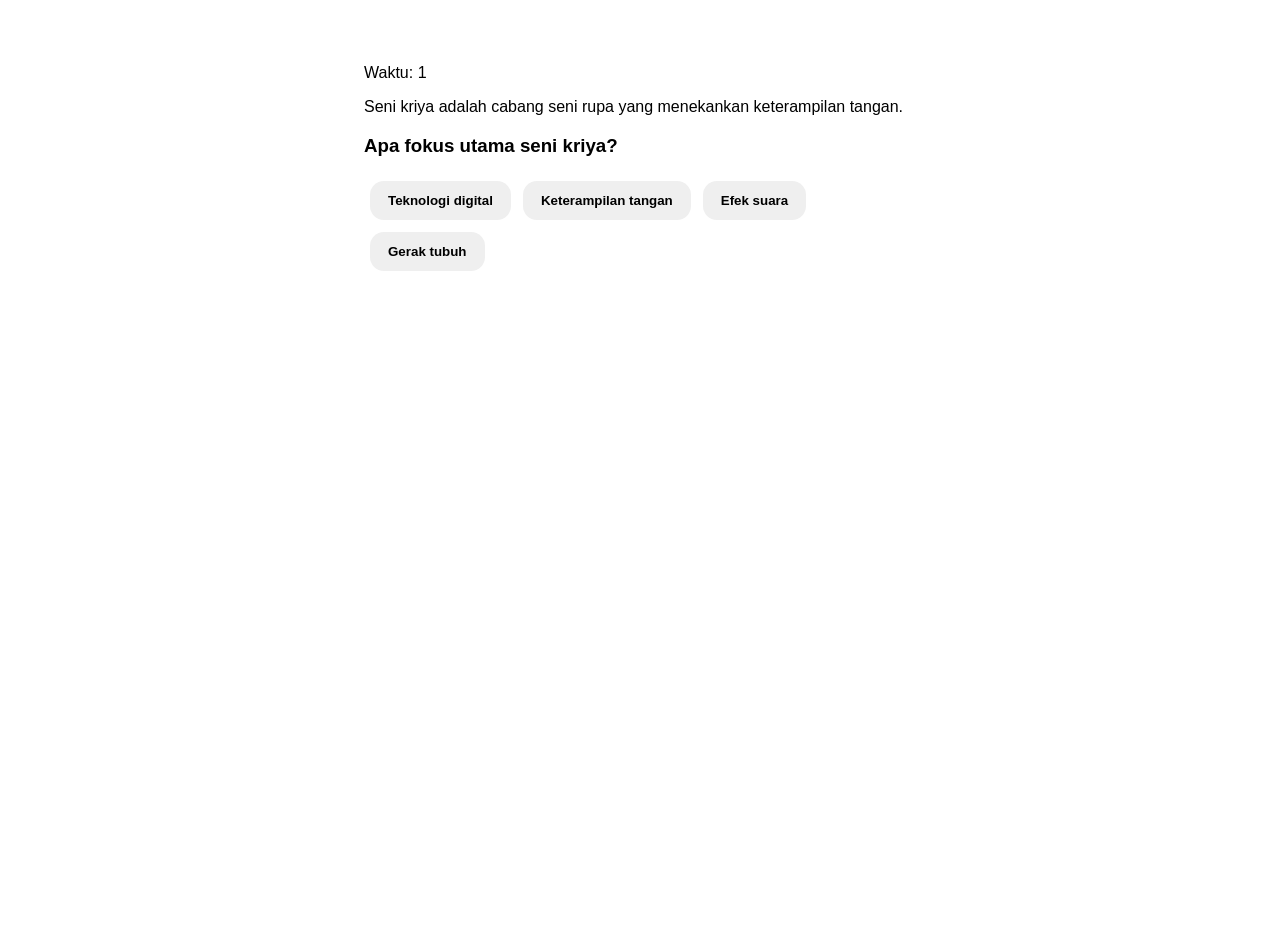
==== quiz.html @ ed2e0221 "Add files via upload" ====
<!DOCTYPE html>
<html lang="id">
<head>
  <meta charset="UTF-8">
  <title>Kuis Literasi Seni</title>
  <link rel="stylesheet" href="style.css">
</head>
<body>
  <div class="container">
    <div id="timer">Waktu: 0</div>
    <p id="passage"></p>
    <h3 id="question"></h3>
    <div id="options"></div>
  </div>

  <script src="script.js"></script>
</body>
</html>
---- style.css ----
* {
  box-sizing: border-box;
}

body {
  margin: 0;
  font-family: Arial, sans-serif;
  min-height: 100vh;
  background-image: url("images/bg-seni.jpg");
  background-size: cover;
  background-position: center;
  transition: background 0.6s ease;
}

/* OVERLAY */
body::before {
  content: "";
  position: fixed;
  inset: 0;
  background: transparent;
  z-index: 0;
  pointer-events: none;
  transition: background 0.6s ease;
}

/* TEMA WARNA */
body.ungu::before {
  background: rgba(123, 78, 255, 0.45);
}
body.biru::before {
  background: rgba(77, 163, 255, 0.45);
}
body.pink::before {
  background: rgba(255, 126, 185, 0.45);
}
body.hijau::before {
  background: rgba(76, 175, 80, 0.45);
}

/* KONTEN */
.container {
  position: relative;
  z-index: 1;
  max-width: 600px;
  margin: 40px auto;
  padding: 24px;
  background: rgba(255,255,255,0.92);
  border-radius: 18px;
}

/* BUTTON */
button {
  padding: 12px 18px;
  border-radius: 14px;
  border: none;
  margin: 6px;
  font-weight: bold;
}

.ungu { background:#7b4eff;color:white; }
.biru { background:#4da3ff;color:white; }
.pink { background:#ff7eb9;color:white; }
.hijau { background:#4caf50;color:white; }
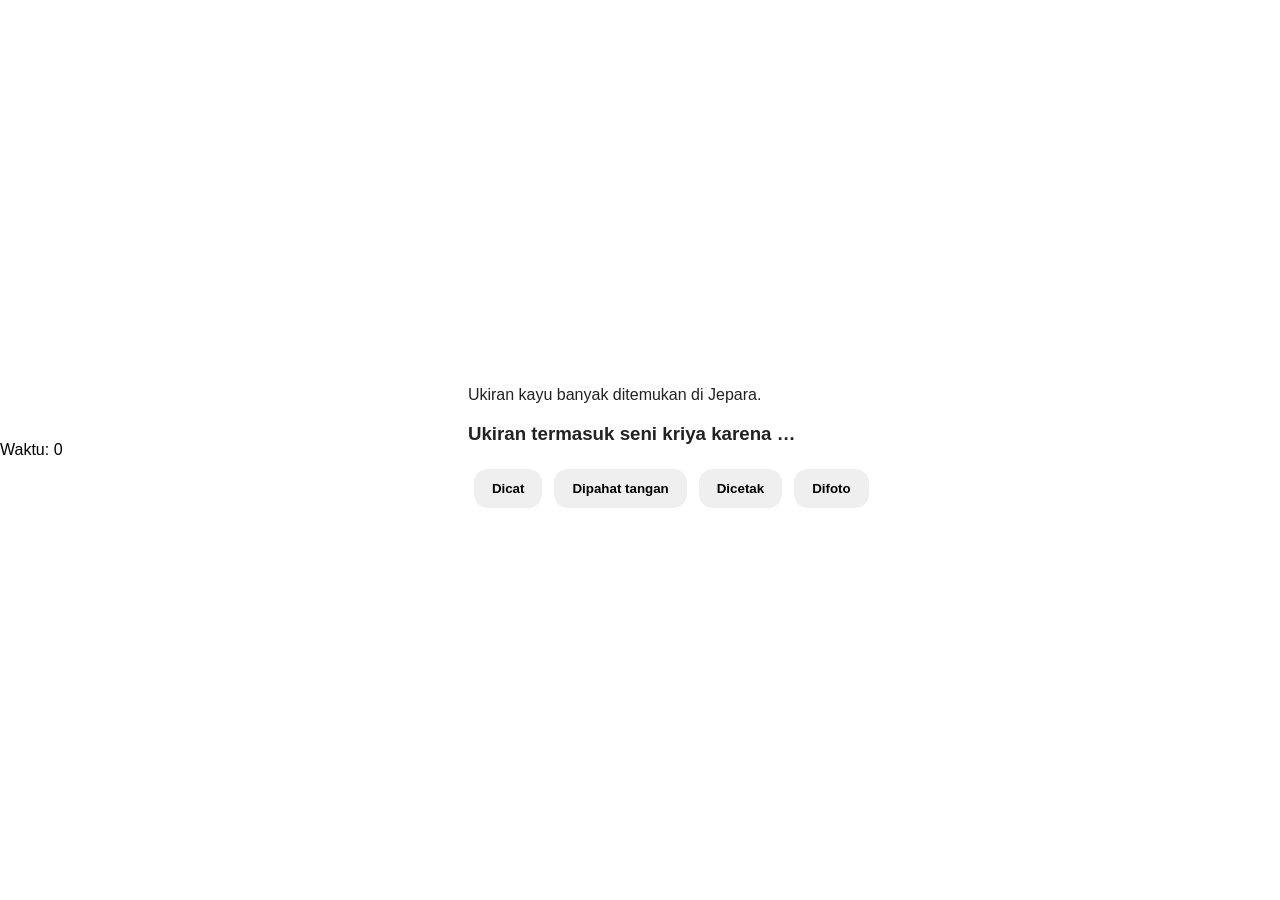
==== commit 2a6fef63: "Update quiz.html" ====
--- a/quiz.html
+++ b/quiz.html
@@ -1,18 +1,21 @@
 <!DOCTYPE html>
-<html lang="id">
+<html>
 <head>
-  <meta charset="UTF-8">
-  <title>Kuis Literasi Seni</title>
-  <link rel="stylesheet" href="style.css">
+<meta charset="UTF-8">
+<title>Kuis Cepat</title>
+<link rel="stylesheet" href="style.css">
 </head>
 <body>
-  <div class="container">
-    <div id="timer">Waktu: 0</div>
-    <p id="passage"></p>
-    <h3 id="question"></h3>
-    <div id="options"></div>
-  </div>
 
-  <script src="script.js"></script>
+<div class="timer" id="timer">30</div>
+
+<div class="container">
+<p id="passage"></p>
+<h3 id="question"></h3>
+<div id="options"></div>
+<p id="progress"></p>
+</div>
+
+<script src="script.js"></script>
 </body>
 </html>
--- a/style.css
+++ b/style.css
@@ -10,6 +10,10 @@
   background-size: cover;
   background-position: center;
   transition: background 0.6s ease;
+  display:flex;
+justify-content:center;
+align-items:center;
+
 }
 
 /* OVERLAY */
@@ -61,3 +65,11 @@
 .biru { background:#4da3ff;color:white; }
 .pink { background:#ff7eb9;color:white; }
 .hijau { background:#4caf50;color:white; }
+/* FIX WARNA TEKS SOAL */
+.container h1,
+.container h2,
+.container h3,
+.container p,
+.container div {
+  color: #222;
+}
